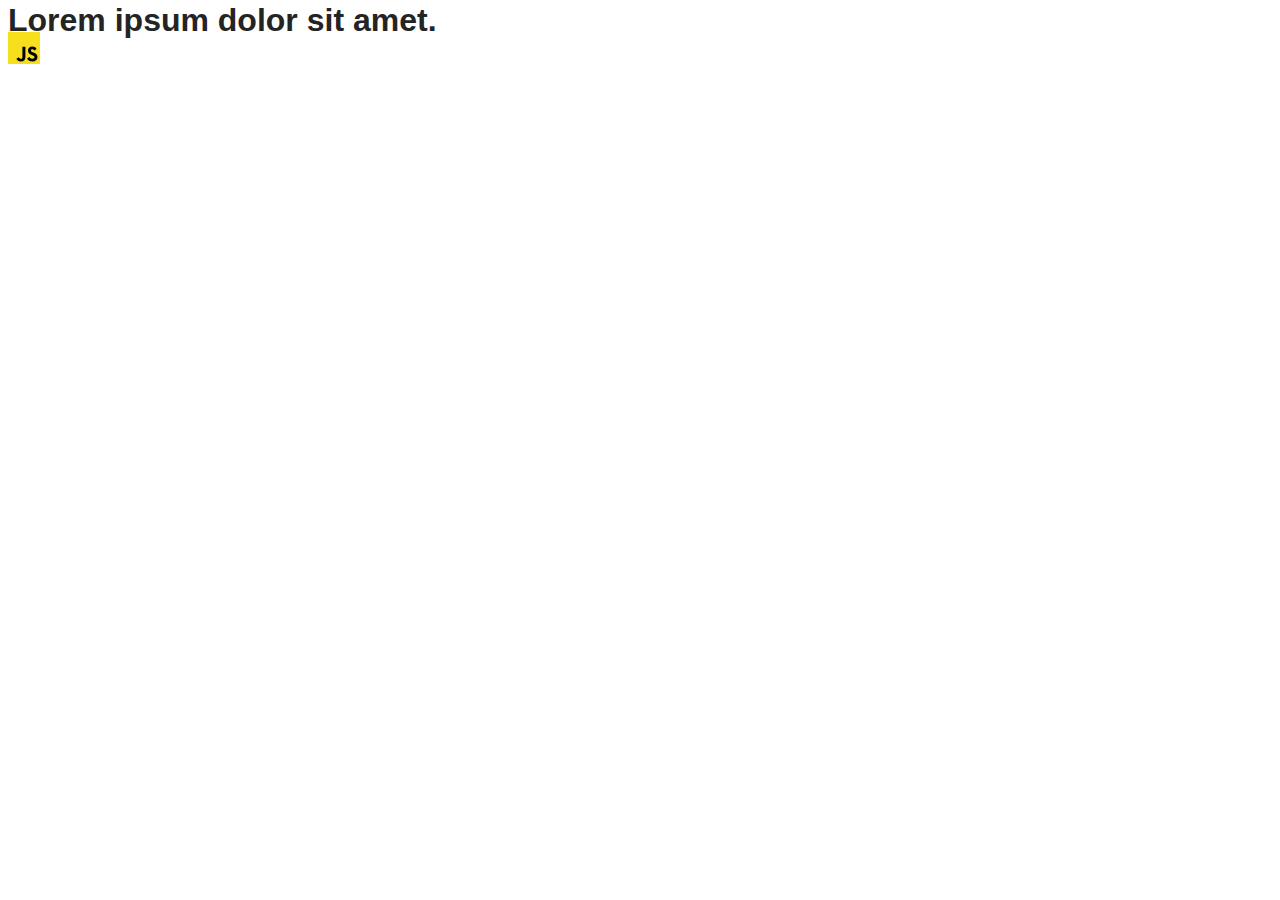
==== src/index.html @ 64fc048c "Initial commit" ====
<!DOCTYPE html>
<html lang="en">
  <head>
    <meta charset="UTF-8" />
    <link rel="icon" type="image/svg+xml" href="/favicon.svg" />
    <meta name="viewport" content="width=device-width, initial-scale=1.0" />
    <title>Vanilla App Template</title>
    <link rel="stylesheet" href="./css/styles.css" />
  </head>
  <body>
    <load ="partials/header.html" />

    <section>
      <h1>Lorem ipsum dolor sit amet.</h1>
      <!-- Path to images as from index.html file -->
      <img src="./img/javascript.svg" alt="" />
    </section>

    <!-- Loads the specified .html file -->
    <load ="partials/vite-promo.html" />

    <script type="module" src="./main.js"></script>
  </body>
</html>
---- src/css/styles.css ----
/**
  |============================
  | include css partials with
  | default @import url()
  |============================
*/
@import url('./reset.css');
@import url('./vite-promo.css');
@import url('./header.css');

:root {
  font-family: Inter, Avenir, Helvetica, Arial, sans-serif;
  font-size: 16px;
  line-height: 24px;
  font-weight: 400;

  color: #242424;
  background-color: rgba(255, 255, 255, 0.87);

  font-synthesis: none;
  text-rendering: optimizeLegibility;
  -webkit-font-smoothing: antialiased;
  -moz-osx-font-smoothing: grayscale;
  -webkit-text-size-adjust: 100%;
}
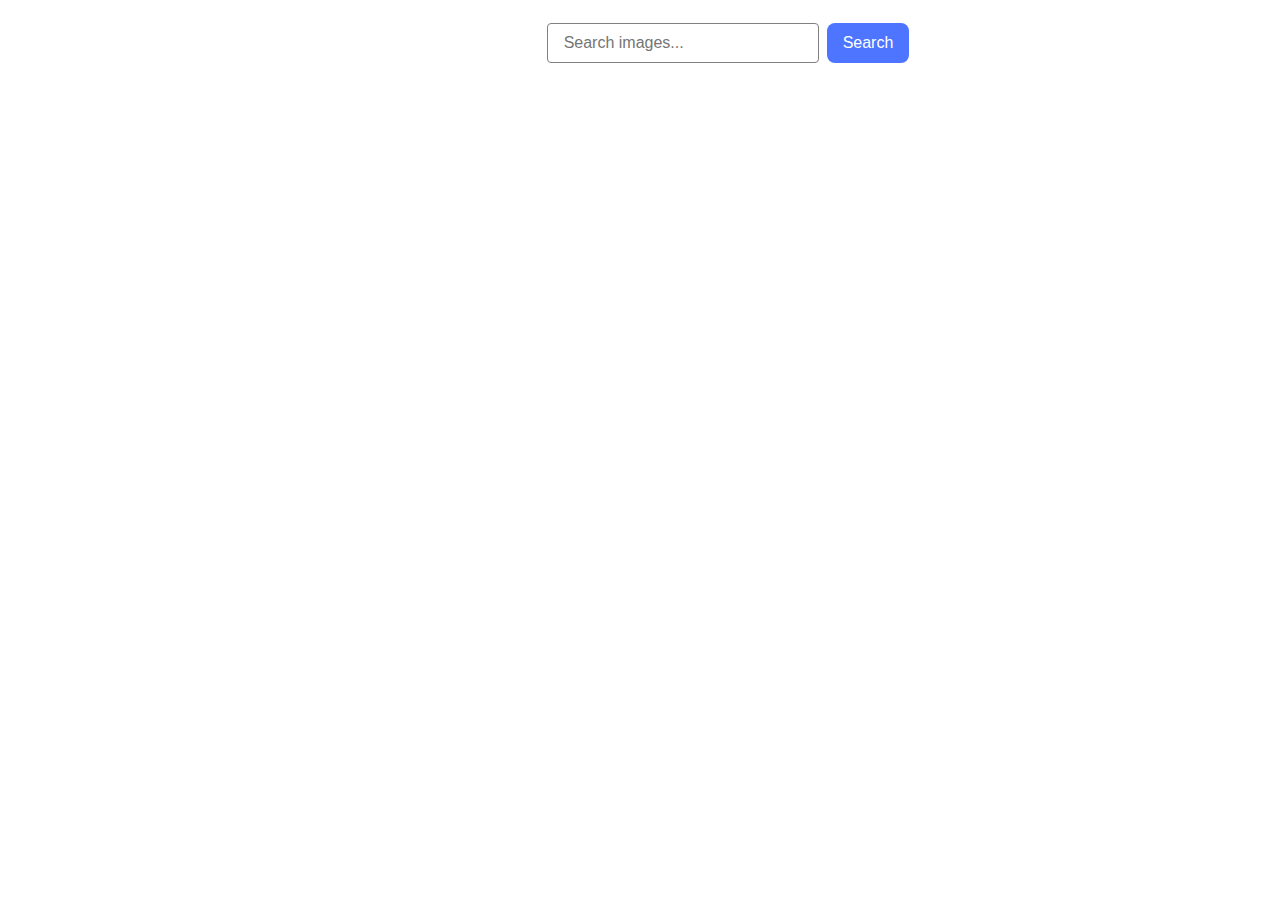
==== commit 2f6829e4: "Main.js + styles.css" ====
--- a/src/index.html
+++ b/src/index.html
@@ -4,20 +4,22 @@
     <meta charset="UTF-8" />
     <link rel="icon" type="image/svg+xml" href="/favicon.svg" />
     <meta name="viewport" content="width=device-width, initial-scale=1.0" />
-    <title>Vanilla App Template</title>
+    <title>goit-js-hw-11</title>
     <link rel="stylesheet" href="./css/styles.css" />
   </head>
   <body>
-    <load ="partials/header.html" />
+    <section></section>
+    <form class="form">
+      <input
+        class="input"
+        type="text"
+        name="query"
+        placeholder="Search images..."
+      />
+      <button class="button" type="submit">Search</button>
+    </form>
 
-    <section>
-      <h1>Lorem ipsum dolor sit amet.</h1>
-      <!-- Path to images as from index.html file -->
-      <img src="./img/javascript.svg" alt="" />
-    </section>
-
-    <!-- Loads the specified .html file -->
-    <load ="partials/vite-promo.html" />
+    <ul class="gallery"></ul>
 
     <script type="module" src="./main.js"></script>
   </body>
--- a/src/css/styles.css
+++ b/src/css/styles.css
@@ -1,25 +1,121 @@
-/**
-  |============================
-  | include css partials with
-  | default @import url()
-  |============================
-*/
-@import url('./reset.css');
-@import url('./vite-promo.css');
-@import url('./header.css');
+* {
+  box-sizing: border-box;
+}
 
-:root {
-  font-family: Inter, Avenir, Helvetica, Arial, sans-serif;
+h1,
+h2,
+h3,
+h4,
+h5,
+h6,
+p {
+  margin: 0;
+}
+
+p:last-child {
+  margin-bottom: 0;
+}
+
+ul {
+  margin: 0;
+  padding: 0;
+  list-style: none;
+}
+
+a {
+  color: currentColor;
+  text-decoration: none;
+}
+
+button {
+  cursor: pointer;
+}
+
+img {
+  display: block;
+  max-width: 100%;
+  height: auto;
+}
+
+body {
+  font-family: 'Montserrat', sans-serif;
+  font-style: normal;
+  font-weight: 400;
+  line-height: 1.5;
+  letter-spacing: 0.04em;
+  width: 1440px;
+  padding: 15px;
+}
+
+.form {
+  display: flex;
+  justify-content: center;
+  align-items: center;
+  gap: 8px;
+  margin-bottom: 32px;
+}
+
+.input {
+  width: 272px;
+  height: 40px;
+  flex-shrink: 0;
+  border-radius: 4px;
+  border: 1px solid #808080;
+  color: #808080;
   font-size: 16px;
-  line-height: 24px;
-  font-weight: 400;
+  padding: 8px 16px;
+}
+.input:hover {
+  border: 1px solid #000;
+}
 
-  color: #242424;
-  background-color: rgba(255, 255, 255, 0.87);
+.input:focus {
+  outline: none;
+  border: 1px solid #4e75ff;
+}
 
-  font-synthesis: none;
-  text-rendering: optimizeLegibility;
-  -webkit-font-smoothing: antialiased;
-  -moz-osx-font-smoothing: grayscale;
-  -webkit-text-size-adjust: 100%;
+.button {
+  color: #fff;
+  font-size: 16px;
+  font-weight: 500;
+  display: inline-flex;
+  padding: 8px 16px;
+  justify-content: center;
+  align-items: center;
+  gap: 10px;
+  border-radius: 8px;
+  border: none;
+  background-color: #4e75ff;
+  height: 40px;
 }
+.button:hover {
+  background-color: #6c8cff;
+}
+.gallery {
+  display: flex;
+  align-items: center;
+  justify-content: flex-start;
+  flex-wrap: wrap;
+  column-gap: 24px;
+  row-gap: 48px;
+  user-select: none;
+  list-style: none;
+  padding-left: 0;
+  margin: 0 auto;
+  max-width: 1128px;
+}
+
+.gallery-item {
+  flex-basis: calc((100% - 48px) / 3);
+}
+.gallery-image {
+  width: 360px;
+  height: 200px;
+  overflow: hidden;
+}
+
+.gallery-text {
+  font-size: 15px;
+  letter-spacing: 0.02em;
+  width: 360px;
+}
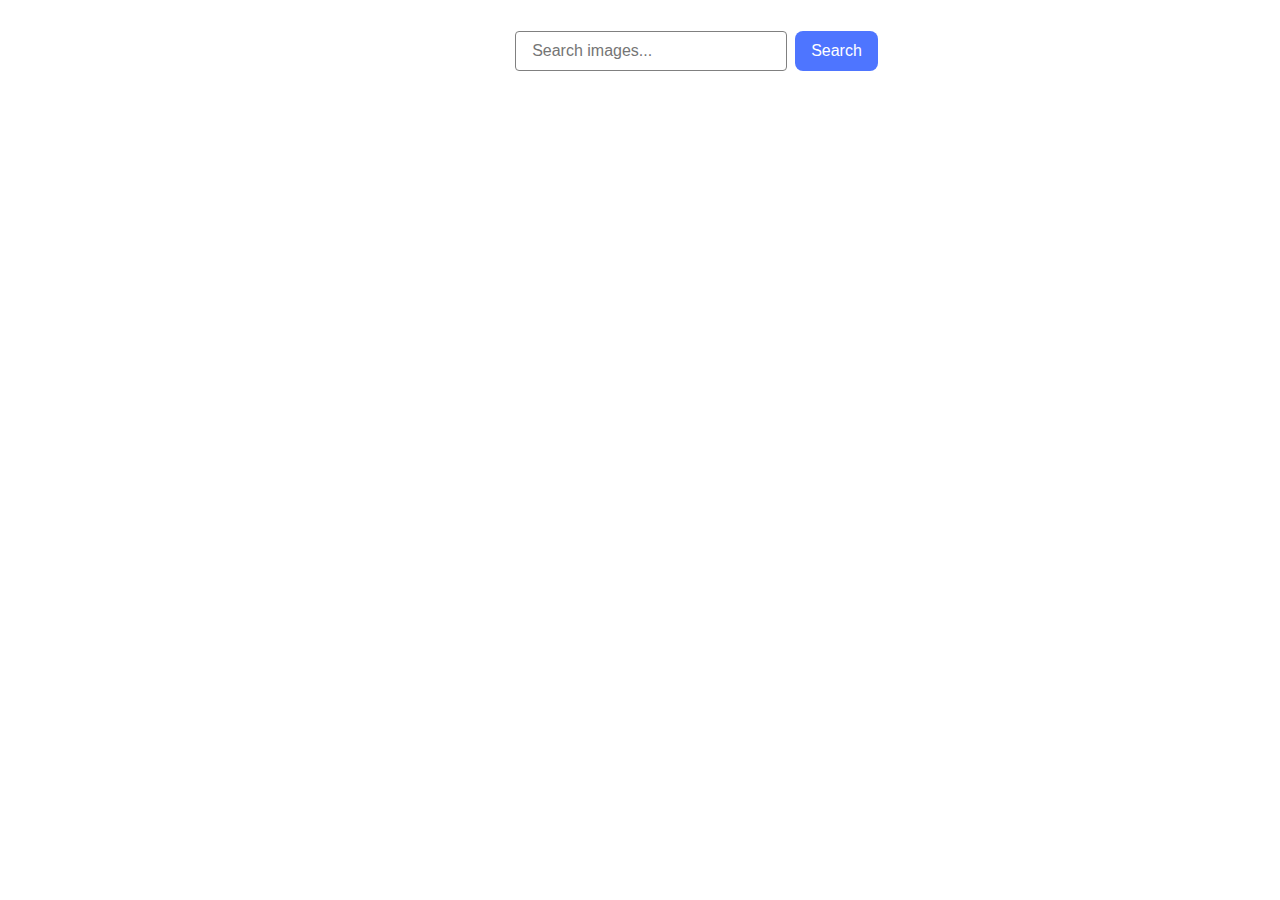
==== commit 3129cdf5: "Correction main.js +  index.html + styles.css" ====
--- a/src/index.html
+++ b/src/index.html
@@ -17,6 +17,7 @@
         placeholder="Search images..."
       />
       <button class="button" type="submit">Search</button>
+      <span class="loader"></span>
     </form>
 
     <ul class="gallery"></ul>
--- a/src/css/styles.css
+++ b/src/css/styles.css
@@ -119,3 +119,45 @@
   letter-spacing: 0.02em;
   width: 360px;
 }
+
+/* STYLES LOADER */
+
+.loader {
+  position: relative;
+  width: 55px;
+  height: 55px;
+  background-repeat: no-repeat;
+  background-image: linear-gradient(#fff 50px, transparent 0),
+    linear-gradient(#fff 50px, transparent 0),
+    linear-gradient(#fff 50px, transparent 0),
+    linear-gradient(#fff 50px, transparent 0),
+    linear-gradient(#fff 50px, transparent 0),
+    linear-gradient(#fff 50px, transparent 0);
+  background-size: 5px 40px;
+  background-position: 0px center, 10px center, 20px center, 30px center,
+    40px center, 50px center;
+  animation: spikeUp 1s linear infinite alternate;
+}
+@keyframes spikeUp {
+  0% {
+    background-size: 5px 40px;
+  }
+  16% {
+    background-size: 5px 55px, 5px 40px, 5px 40px, 5px 40px, 5px 40px, 5px 40px;
+  }
+  33% {
+    background-size: 5px 40px, 5px 55px, 5px 40px, 5px 40px, 5px 40px, 5px 40px;
+  }
+  50% {
+    background-size: 5px 40px, 5px 40px, 5px 55px, 5px 40px, 5px 40px, 5px 40px;
+  }
+  66% {
+    background-size: 5px 40px, 5px 40px, 5px 40px, 5px 55px, 5px 40px, 5px 40px;
+  }
+  83% {
+    background-size: 5px 40px, 5px 40px, 5px 40px, 5px 40px, 5px 55px, 5px 40px;
+  }
+  100% {
+    background-size: 5px 40px, 5px 40px, 5px 40px, 5px 40px, 5px 40px, 5px 55px;
+  }
+}
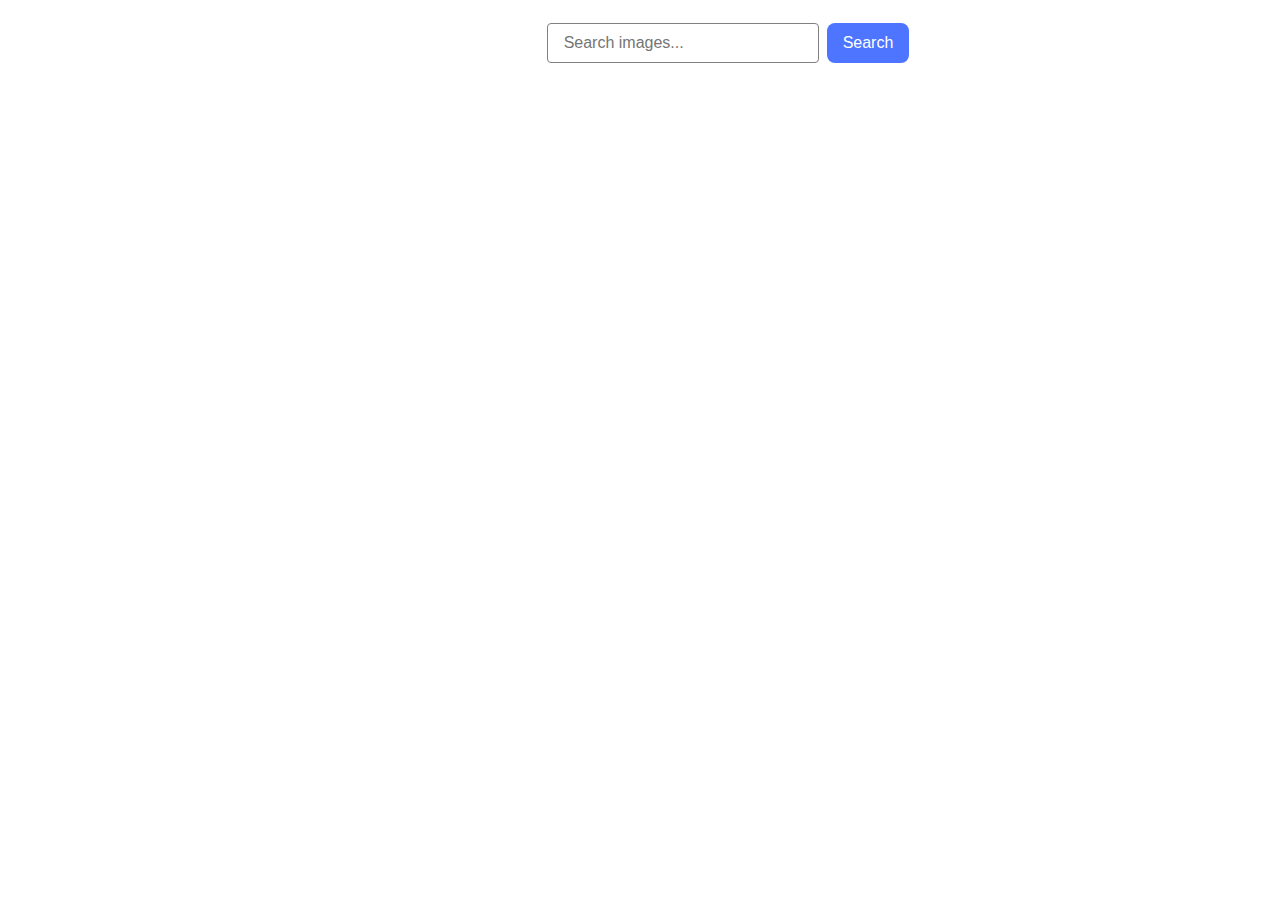
==== commit a2a6023e: "Correction main.js, index.html, styles.css" ====
--- a/src/index.html
+++ b/src/index.html
@@ -8,7 +8,6 @@
     <link rel="stylesheet" href="./css/styles.css" />
   </head>
   <body>
-    <section></section>
     <form class="form">
       <input
         class="input"
@@ -17,8 +16,11 @@
         placeholder="Search images..."
       />
       <button class="button" type="submit">Search</button>
-      <span class="loader"></span>
     </form>
+
+    <div class="loader-div">
+      <span class="loader is-hidden"></span>
+    </div>
 
     <ul class="gallery"></ul>
 
--- a/src/css/styles.css
+++ b/src/css/styles.css
@@ -91,6 +91,7 @@
 .button:hover {
   background-color: #6c8cff;
 }
+
 .gallery {
   display: flex;
   align-items: center;
@@ -122,42 +123,41 @@
 
 /* STYLES LOADER */
 
+.is-hidden {
+  opacity: 0;
+  visibility: hidden;
+  pointer-events: none;
+}
+
+.loader-div {
+  display: flex;
+  justify-content: center;
+}
+
 .loader {
+  width: 16px;
+  height: 16px;
+  border-radius: 50%;
+  display: block;
+  margin: 15px auto;
   position: relative;
-  width: 55px;
-  height: 55px;
-  background-repeat: no-repeat;
-  background-image: linear-gradient(#fff 50px, transparent 0),
-    linear-gradient(#fff 50px, transparent 0),
-    linear-gradient(#fff 50px, transparent 0),
-    linear-gradient(#fff 50px, transparent 0),
-    linear-gradient(#fff 50px, transparent 0),
-    linear-gradient(#fff 50px, transparent 0);
-  background-size: 5px 40px;
-  background-position: 0px center, 10px center, 20px center, 30px center,
-    40px center, 50px center;
-  animation: spikeUp 1s linear infinite alternate;
+  background: #f70303;
+  box-shadow: -24px 0 #fff, 24px 0 #fff;
+  box-sizing: border-box;
+  animation: shadowPulse 2s linear infinite;
 }
-@keyframes spikeUp {
-  0% {
-    background-size: 5px 40px;
-  }
-  16% {
-    background-size: 5px 55px, 5px 40px, 5px 40px, 5px 40px, 5px 40px, 5px 40px;
-  }
+
+@keyframes shadowPulse {
   33% {
-    background-size: 5px 40px, 5px 55px, 5px 40px, 5px 40px, 5px 40px, 5px 40px;
-  }
-  50% {
-    background-size: 5px 40px, 5px 40px, 5px 55px, 5px 40px, 5px 40px, 5px 40px;
+    background: #fff;
+    box-shadow: -24px 0 #ff3d00, 24px 0 #fff;
   }
   66% {
-    background-size: 5px 40px, 5px 40px, 5px 40px, 5px 55px, 5px 40px, 5px 40px;
-  }
-  83% {
-    background-size: 5px 40px, 5px 40px, 5px 40px, 5px 40px, 5px 55px, 5px 40px;
+    background: #ff3d00;
+    box-shadow: -24px 0 #fff, 24px 0 #fff;
   }
   100% {
-    background-size: 5px 40px, 5px 40px, 5px 40px, 5px 40px, 5px 40px, 5px 55px;
+    background: #fff;
+    box-shadow: -24px 0 #fff, 24px 0 #ff3d00;
   }
 }
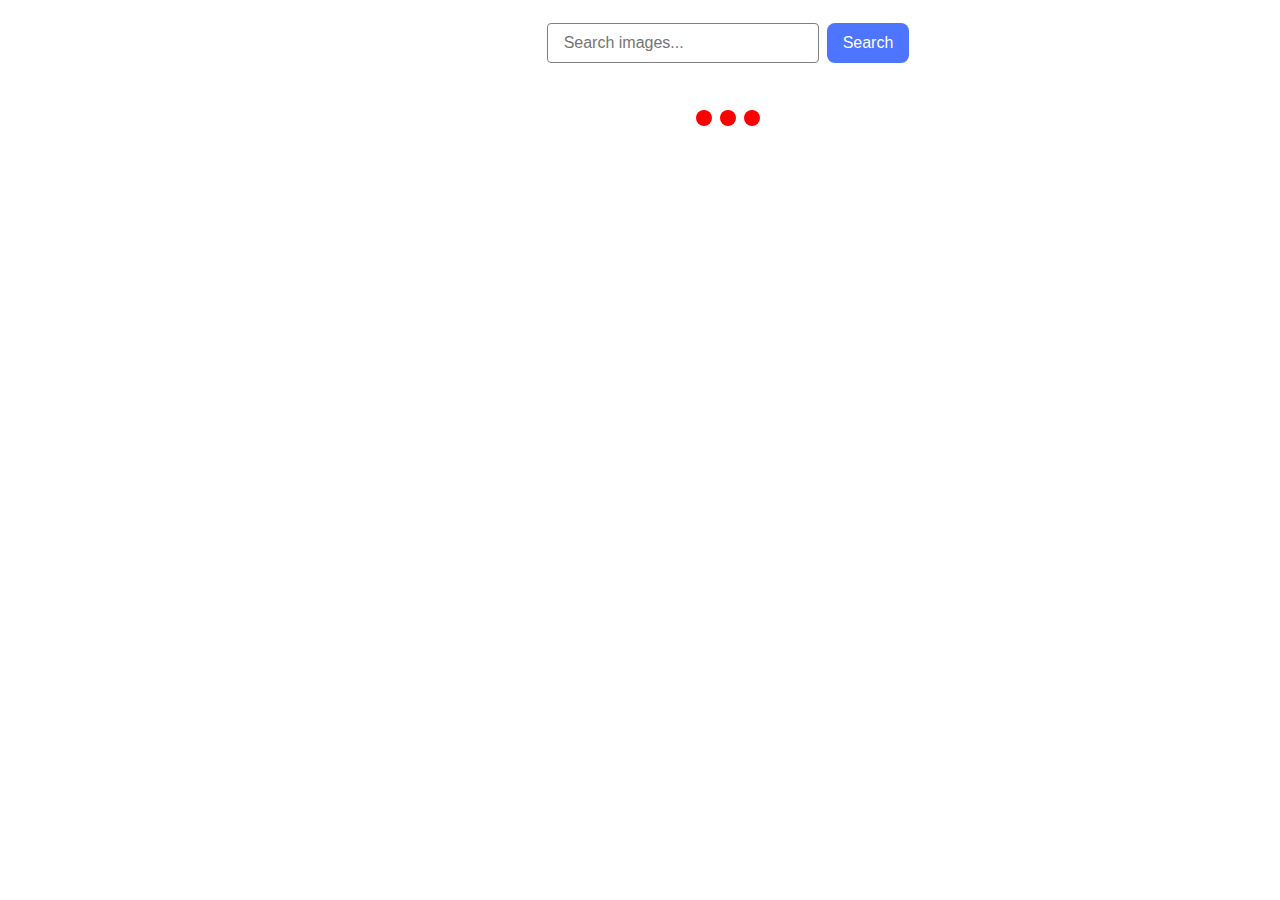
==== commit 89f7ac19: "Correction" ====
--- a/src/index.html
+++ b/src/index.html
@@ -19,7 +19,7 @@
     </form>
 
     <div class="loader-div">
-      <span class="loader is-hidden"></span>
+      <span class="loader"></span>
     </div>
 
     <ul class="gallery"></ul>
--- a/src/css/styles.css
+++ b/src/css/styles.css
@@ -123,12 +123,6 @@
 
 /* STYLES LOADER */
 
-.is-hidden {
-  opacity: 0;
-  visibility: hidden;
-  pointer-events: none;
-}
-
 .loader-div {
   display: flex;
   justify-content: center;
@@ -141,15 +135,15 @@
   display: block;
   margin: 15px auto;
   position: relative;
-  background: #f70303;
-  box-shadow: -24px 0 #fff, 24px 0 #fff;
+  background: #fd0101;
+  box-shadow: -24px 0 #fd0101, 24px 0 #fd0101;
   box-sizing: border-box;
   animation: shadowPulse 2s linear infinite;
 }
 
 @keyframes shadowPulse {
   33% {
-    background: #fff;
+    background: #fd0101;
     box-shadow: -24px 0 #ff3d00, 24px 0 #fff;
   }
   66% {
@@ -157,7 +151,7 @@
     box-shadow: -24px 0 #fff, 24px 0 #fff;
   }
   100% {
-    background: #fff;
+    background: #fd0101;
     box-shadow: -24px 0 #fff, 24px 0 #ff3d00;
   }
 }
